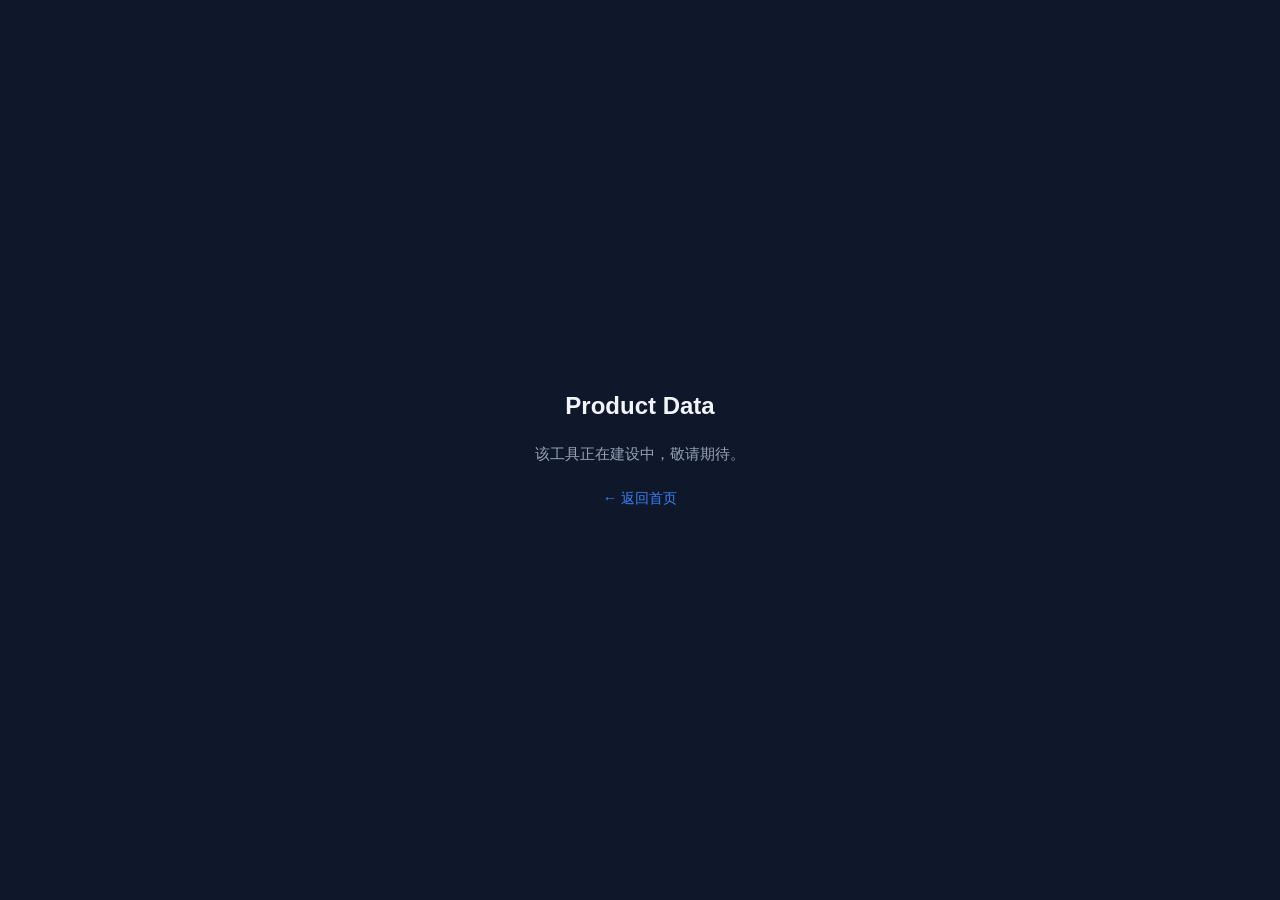
==== public/product/index.html @ 7c4c85c6 "Initial commit: Firebase hosting config, landing page & deployment setup Co-Authored-By: Claude Opus" ====
<!DOCTYPE html>
<html lang="zh-CN">
<head>
  <meta charset="UTF-8" />
  <meta name="viewport" content="width=device-width, initial-scale=1.0" />
  <meta name="robots" content="noindex, nofollow" />
  <title>Product Data - Coming Soon</title>
  <style>
    *, *::before, *::after { box-sizing: border-box; margin: 0; padding: 0; }
    body {
      font-family: -apple-system, BlinkMacSystemFont, "Segoe UI", Roboto, Helvetica, Arial, sans-serif;
      background: #0f172a;
      color: #e2e8f0;
      min-height: 100vh;
      display: flex;
      flex-direction: column;
      align-items: center;
      justify-content: center;
      gap: 24px;
    }
    h1 { font-size: 1.5rem; font-weight: 600; color: #f1f5f9; }
    p { color: #94a3b8; font-size: 0.95rem; }
    a { color: #3b82f6; text-decoration: none; font-size: 0.9rem; }
    a:hover { text-decoration: underline; }
  </style>
</head>
<body>
  <h1>Product Data</h1>
  <p>该工具正在建设中，敬请期待。</p>
  <a href="/">&larr; 返回首页</a>
</body>
</html>
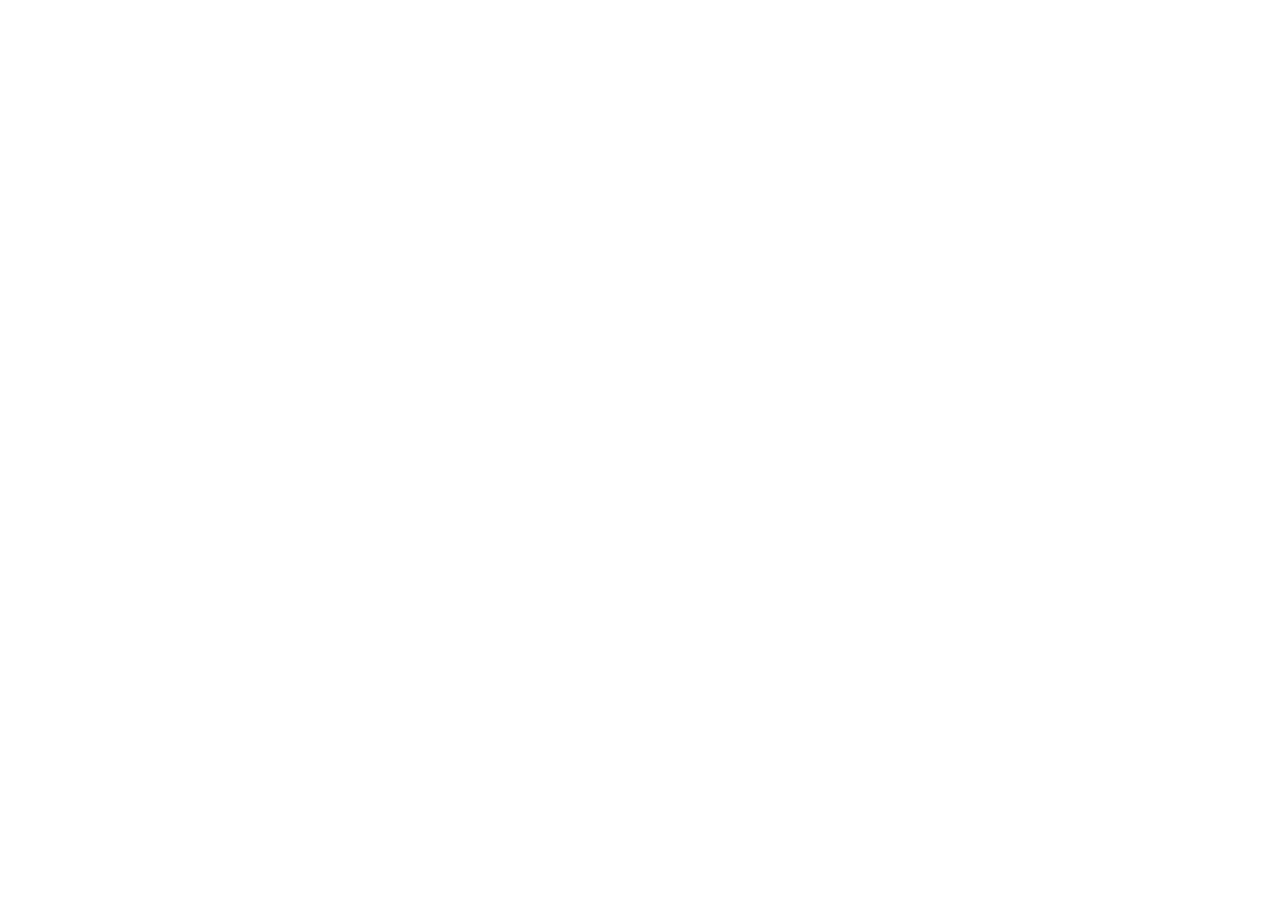
==== commit 1ab0ff8b: "Disable Product Data link and add product page assets Co-Authored-By: Claude Opus 4.7 <noreply@anthr" ====
--- a/public/product/index.html
+++ b/public/product/index.html
@@ -1,32 +1,14 @@
-<!DOCTYPE html>
+<!doctype html>
 <html lang="zh-CN">
-<head>
-  <meta charset="UTF-8" />
-  <meta name="viewport" content="width=device-width, initial-scale=1.0" />
-  <meta name="robots" content="noindex, nofollow" />
-  <title>Product Data - Coming Soon</title>
-  <style>
-    *, *::before, *::after { box-sizing: border-box; margin: 0; padding: 0; }
-    body {
-      font-family: -apple-system, BlinkMacSystemFont, "Segoe UI", Roboto, Helvetica, Arial, sans-serif;
-      background: #0f172a;
-      color: #e2e8f0;
-      min-height: 100vh;
-      display: flex;
-      flex-direction: column;
-      align-items: center;
-      justify-content: center;
-      gap: 24px;
-    }
-    h1 { font-size: 1.5rem; font-weight: 600; color: #f1f5f9; }
-    p { color: #94a3b8; font-size: 0.95rem; }
-    a { color: #3b82f6; text-decoration: none; font-size: 0.9rem; }
-    a:hover { text-decoration: underline; }
-  </style>
-</head>
-<body>
-  <h1>Product Data</h1>
-  <p>该工具正在建设中，敬请期待。</p>
-  <a href="/">&larr; 返回首页</a>
-</body>
+  <head>
+    <meta charset="UTF-8" />
+    <meta name="viewport" content="width=device-width, initial-scale=1.0" />
+    <link rel="icon" type="image/svg+xml" href="/product/favicon.svg" />
+    <title>TV产品数据台</title>
+    <script type="module" crossorigin src="/product/assets/index-DcLgiLSJ.js"></script>
+    <link rel="stylesheet" crossorigin href="/product/assets/index-CaDkf_CF.css">
+  </head>
+  <body>
+    <div id="root"></div>
+  </body>
 </html>
